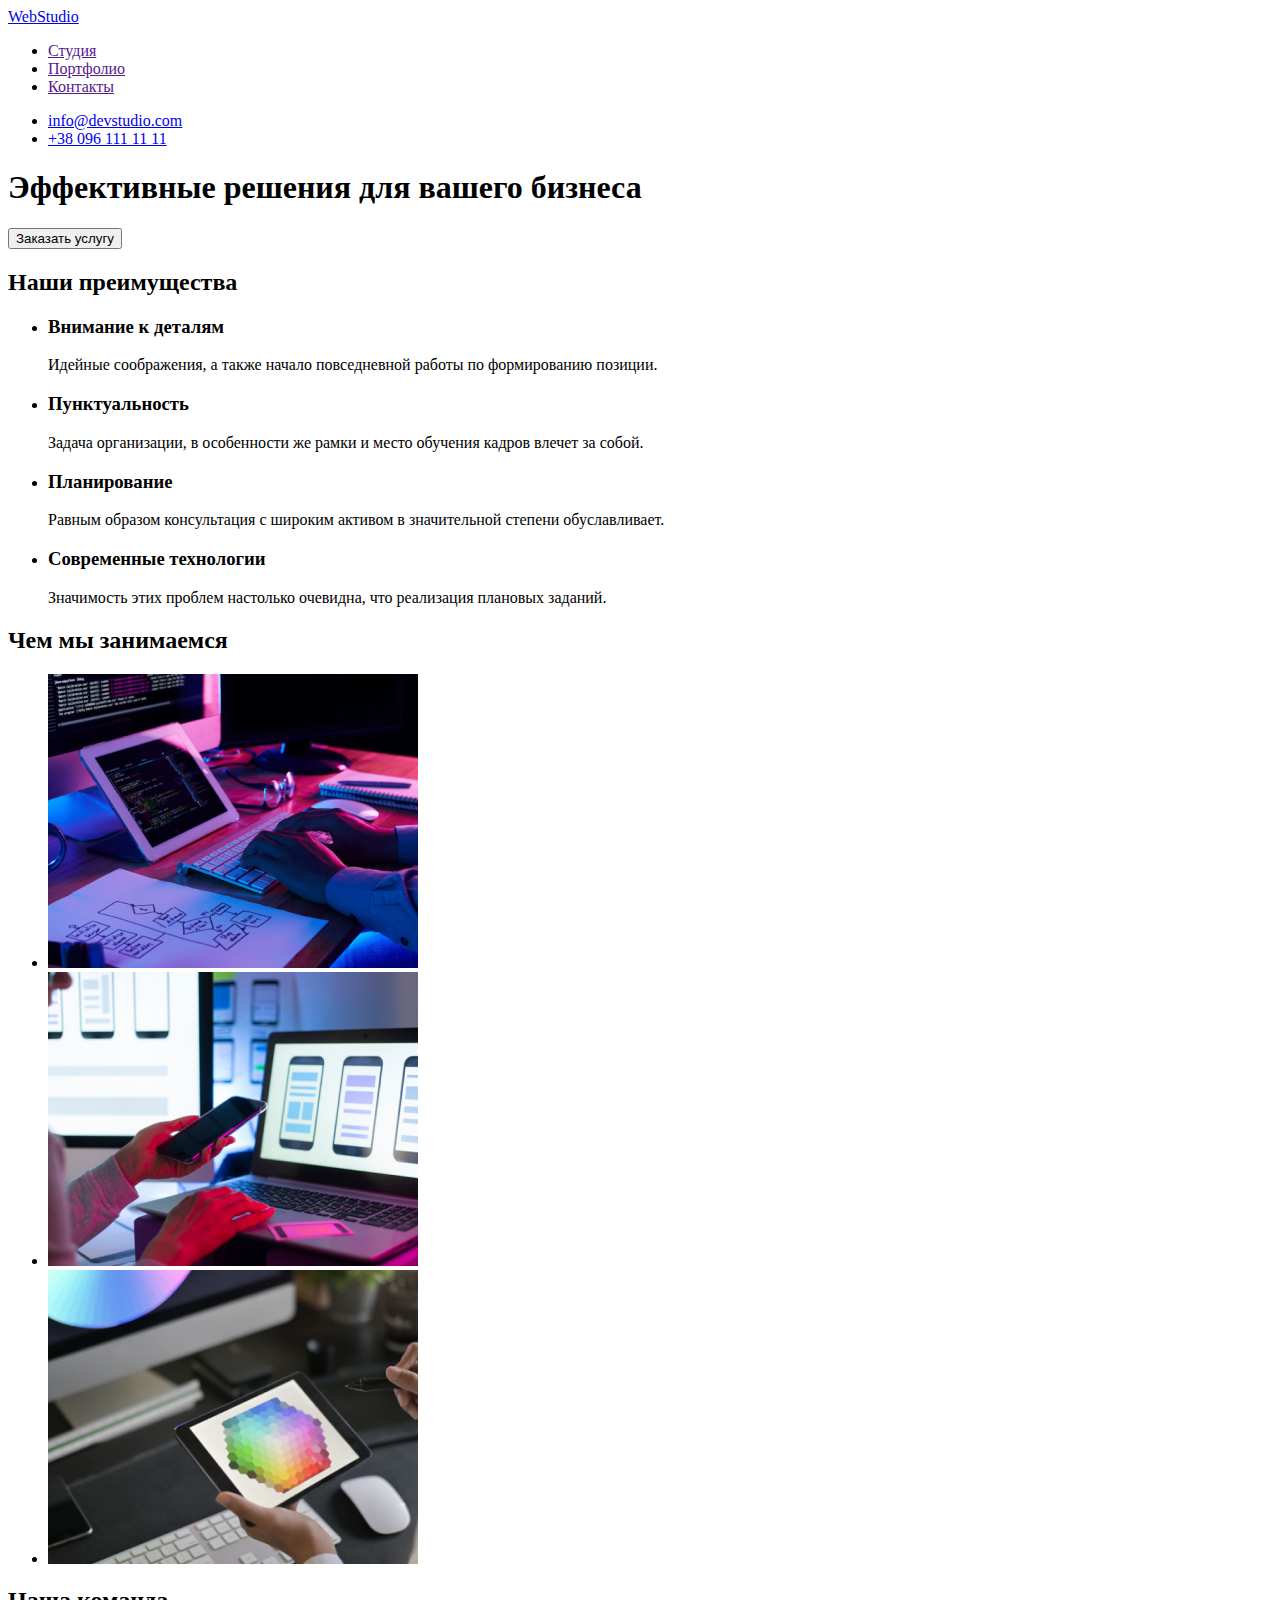
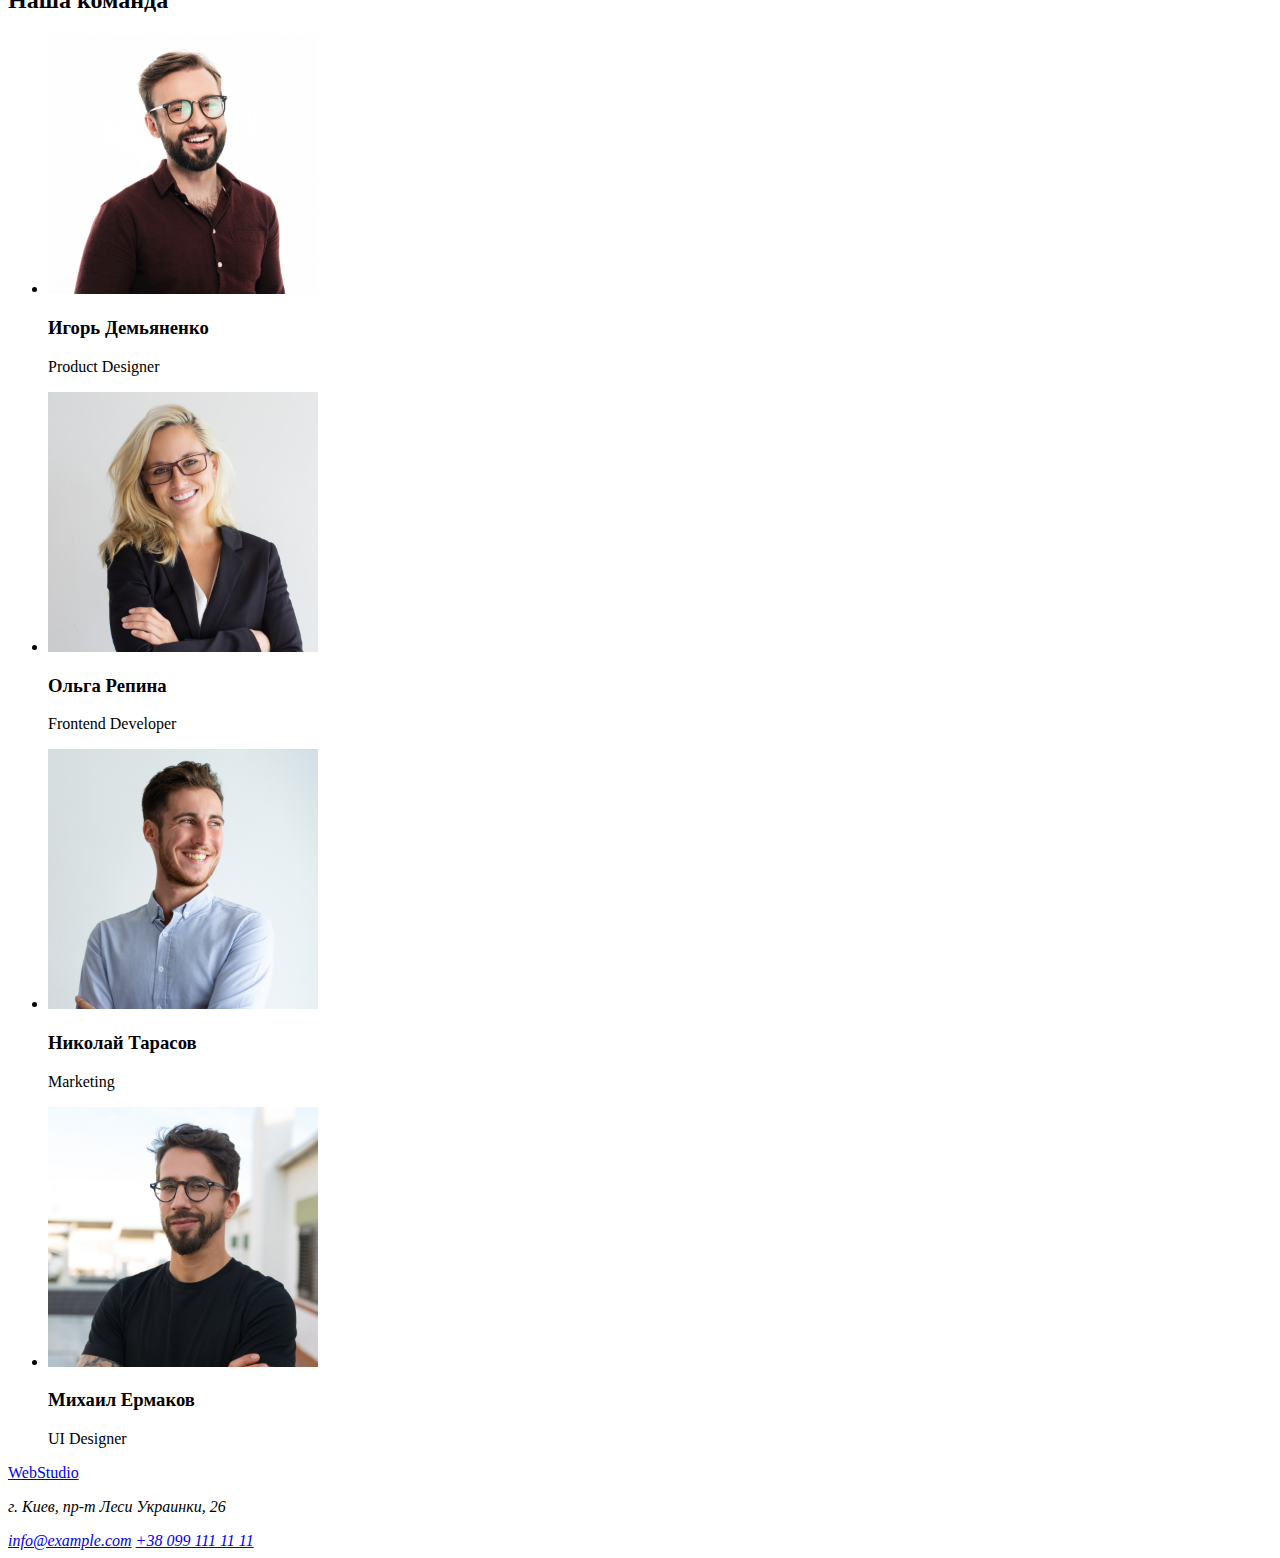
==== index.html @ c3c3e96d "Добавляет разметку с ДЗ 1" ====
<!DOCTYPE html>
<html lang="ru">
  <head>
    <meta charset="UTF-8" />
    <meta http-equiv="X-UA-Compatible" content="IE=edge" />
    <meta name="viewport" content="width=device-width, initial-scale=1.0" />
    <title>Document</title>
  </head>
  <body>
    <!--Шапка сайта-->
    <header>
      <nav>
        <a href="./"> <span>Web</span>Studio </a>

        <ul>
          <li><a href="">Студия</a></li>
          <li><a href="">Портфолио</a></li>
          <li><a href="">Контакты</a></li>
        </ul>
      </nav>

      <ul>
        <li><a href="mailto:info@devstudio.com">info@devstudio.com</a></li>
        <li><a href="tel:+380961111111">+38 096 111 11 11</a></li>
      </ul>
    </header>

    <main>
      <!--Герой-->
      <section>
        <h1>Эффективные решения для вашего бизнеса</h1>
        <button type="button">Заказать услугу</button>
      </section>
      <!--Преимущества-->
      <section>
        <h2>Наши преимущества</h2>
        <ul>
          <li>
            <h3>Внимание к деталям</h3>
            <p>
              Идейные соображения, а также начало повседневной работы по
              формированию позиции.
            </p>
          </li>
          <li>
            <h3>Пунктуальность</h3>
            <p>
              Задача организации, в особенности же рамки и место обучения кадров
              влечет за собой.
            </p>
          </li>
          <li>
            <h3>Планирование</h3>
            <p>
              Равным образом консультация с широким активом в значительной
              степени обуславливает.
            </p>
          </li>
          <li>
            <h3>Современные технологии</h3>
            <p>
              Значимость этих проблем настолько очевидна, что реализация
              плановых заданий.
            </p>
          </li>
        </ul>
      </section>
      <!--Примеры работ-->
      <section>
        <h2>Чем мы занимаемся</h2>
        <ul>
          <li>
            <img
              src="./images/box1.png"
              alt="Отображение проекта на планшете"
              width="370"
            />
          </li>
          <li>
            <img
              src="./images/box2.png"
              alt="Отображение проекта на смартфоне"
              width="370"
            />
          </li>
          <li>
            <img
              src="./images/box3.png"
              alt="Отображение цветоого градиента на планшете"
              width="370"
            />
          </li>
        </ul>
      </section>
      <!--Команда работников-->
      <section>
        <h2>Наша команда</h2>
        <ul>
          <li>
            <img
              src="./images/teamcard1.jpg"
              alt="Игорь Демьяненко дизайнер"
              width="270"
            />
            <h3>Игорь Демьяненко</h3>
            <p lang="en">Product Designer</p>
          </li>
          <li>
            <img
              src="./images/teamcard2.jpg"
              alt="Ольга Репина разработчик"
              width="270"
            />
            <h3>Ольга Репина</h3>
            <p lang="en">Frontend Developer</p>
          </li>
          <li>
            <img
              src="./images/teamcard3.jpg"
              alt="Николай Тарасов маркетолог"
              width="270"
            />
            <h3>Николай Тарасов</h3>
            <p lang="en">Marketing</p>
          </li>
          <li>
            <img
              src="./images/teamcard4.jpg"
              alt="Михаил Ермаков дизайнер"
              width="270"
            />
            <h3>Михаил Ермаков</h3>
            <p lang="en">UI Designer</p>
          </li>
        </ul>
      </section>
    </main>
    <!--Футер-->
    <footer>
      <a href="./"> <span>Web</span>Studio </a>
      <address>
        <p>г. Киев, пр-т Леси Украинки, 26</p>
        <a href="mailto:info@example.com">info@example.com</a>
        <a href="tel:+0380991111111">+38 099 111 11 11</a>
      </address>
    </footer>
  </body>
</html>
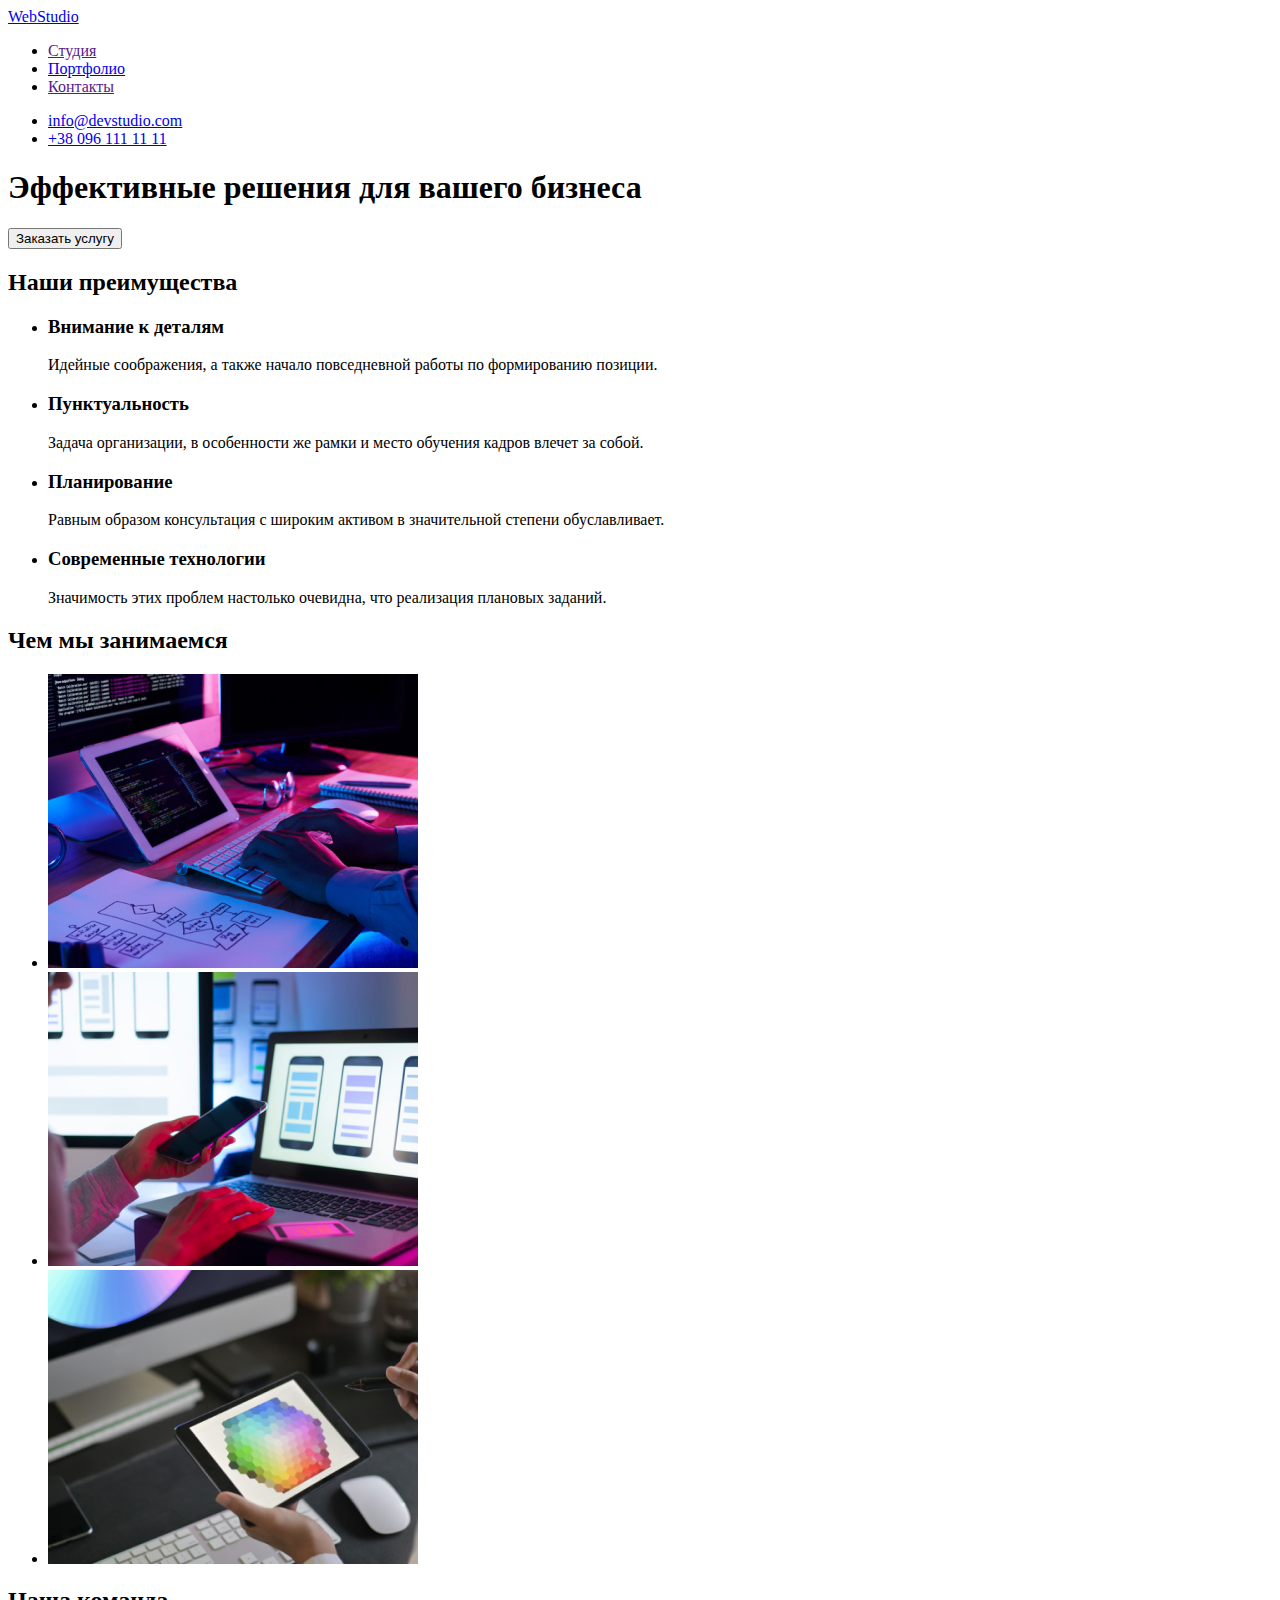
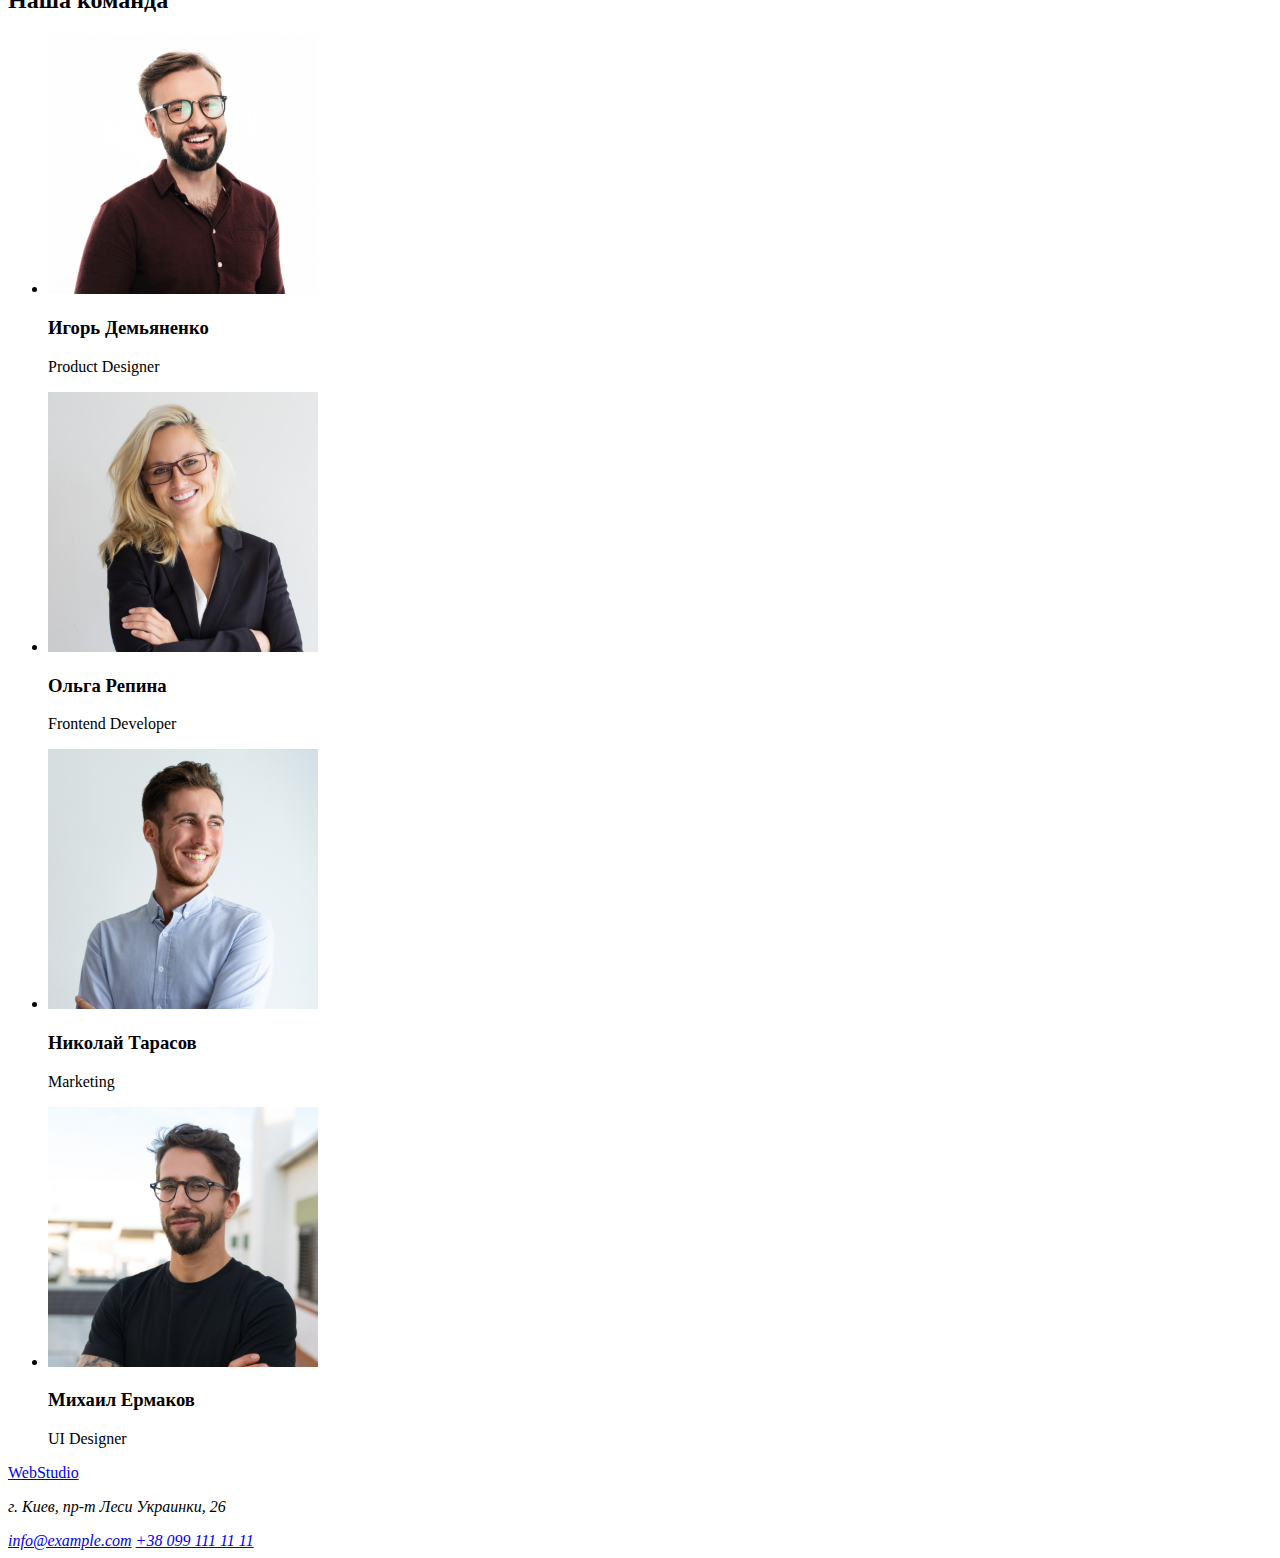
==== commit 61767b5c: "Добавляет классы основной страници" ====
--- a/index.html
+++ b/index.html
@@ -5,21 +5,24 @@
     <meta http-equiv="X-UA-Compatible" content="IE=edge" />
     <meta name="viewport" content="width=device-width, initial-scale=1.0" />
     <title>Document</title>
+
+    <link rel="stylesheet" href="./css/common.css" />
+    <link rel="stylesheet" href="./css/main.css" />
   </head>
   <body>
     <!--Шапка сайта-->
     <header>
       <nav>
-        <a href="./"> <span>Web</span>Studio </a>
+        <a href="./" class="logo"> <span>Web</span>Studio </a>
 
-        <ul>
-          <li><a href="">Студия</a></li>
-          <li><a href="">Портфолио</a></li>
+        <ul class="site-nav">
+          <li><a href="" class="current">Студия</a></li>
+          <li><a href="./portfolio.html">Портфолио</a></li>
           <li><a href="">Контакты</a></li>
         </ul>
       </nav>
 
-      <ul>
+      <ul class="contacts">
         <li><a href="mailto:info@devstudio.com">info@devstudio.com</a></li>
         <li><a href="tel:+380961111111">+38 096 111 11 11</a></li>
       </ul>
@@ -27,37 +30,37 @@
 
     <main>
       <!--Герой-->
-      <section>
-        <h1>Эффективные решения для вашего бизнеса</h1>
-        <button type="button">Заказать услугу</button>
+      <section class="hero">
+        <h1 class="hero-title">Эффективные решения для вашего бизнеса</h1>
+        <button type="button" class="button primary">Заказать услугу</button>
       </section>
       <!--Преимущества-->
-      <section>
+      <section class="section">
         <h2>Наши преимущества</h2>
         <ul>
           <li>
-            <h3>Внимание к деталям</h3>
+            <h3 class="section-title">Внимание к деталям</h3>
             <p>
               Идейные соображения, а также начало повседневной работы по
               формированию позиции.
             </p>
           </li>
           <li>
-            <h3>Пунктуальность</h3>
+            <h3 class="section-title">Пунктуальность</h3>
             <p>
               Задача организации, в особенности же рамки и место обучения кадров
               влечет за собой.
             </p>
           </li>
           <li>
-            <h3>Планирование</h3>
+            <h3 class="section-title">Планирование</h3>
             <p>
               Равным образом консультация с широким активом в значительной
               степени обуславливает.
             </p>
           </li>
           <li>
-            <h3>Современные технологии</h3>
+            <h3 class="section-title">Современные технологии</h3>
             <p>
               Значимость этих проблем настолько очевидна, что реализация
               плановых заданий.
@@ -66,8 +69,8 @@
         </ul>
       </section>
       <!--Примеры работ-->
-      <section>
-        <h2>Чем мы занимаемся</h2>
+      <section class="section">
+        <h2 class="section-title">Чем мы занимаемся</h2>
         <ul>
           <li>
             <img
@@ -93,8 +96,8 @@
         </ul>
       </section>
       <!--Команда работников-->
-      <section>
-        <h2>Наша команда</h2>
+      <section class="section team">
+        <h2 class="section-title">Наша команда</h2>
         <ul>
           <li>
             <img
@@ -102,7 +105,7 @@
               alt="Игорь Демьяненко дизайнер"
               width="270"
             />
-            <h3>Игорь Демьяненко</h3>
+            <h3 class="section-title">Игорь Демьяненко</h3>
             <p lang="en">Product Designer</p>
           </li>
           <li>
@@ -111,7 +114,7 @@
               alt="Ольга Репина разработчик"
               width="270"
             />
-            <h3>Ольга Репина</h3>
+            <h3 class="section-title">Ольга Репина</h3>
             <p lang="en">Frontend Developer</p>
           </li>
           <li>
@@ -120,7 +123,7 @@
               alt="Николай Тарасов маркетолог"
               width="270"
             />
-            <h3>Николай Тарасов</h3>
+            <h3 class="section-title">Николай Тарасов</h3>
             <p lang="en">Marketing</p>
           </li>
           <li>
@@ -129,19 +132,19 @@
               alt="Михаил Ермаков дизайнер"
               width="270"
             />
-            <h3>Михаил Ермаков</h3>
+            <h3 class="section-title">Михаил Ермаков</h3>
             <p lang="en">UI Designer</p>
           </li>
         </ul>
       </section>
     </main>
     <!--Футер-->
-    <footer>
-      <a href="./"> <span>Web</span>Studio </a>
-      <address>
+    <footer class="footer">
+      <a href="./" class="logo"> <span>Web</span>Studio </a>
+      <address class="footer address">
         <p>г. Киев, пр-т Леси Украинки, 26</p>
-        <a href="mailto:info@example.com">info@example.com</a>
-        <a href="tel:+0380991111111">+38 099 111 11 11</a>
+        <a class="link" href="mailto:info@example.com">info@example.com</a>
+        <a class="link" href="tel:+0380991111111">+38 099 111 11 11</a>
       </address>
     </footer>
   </body>
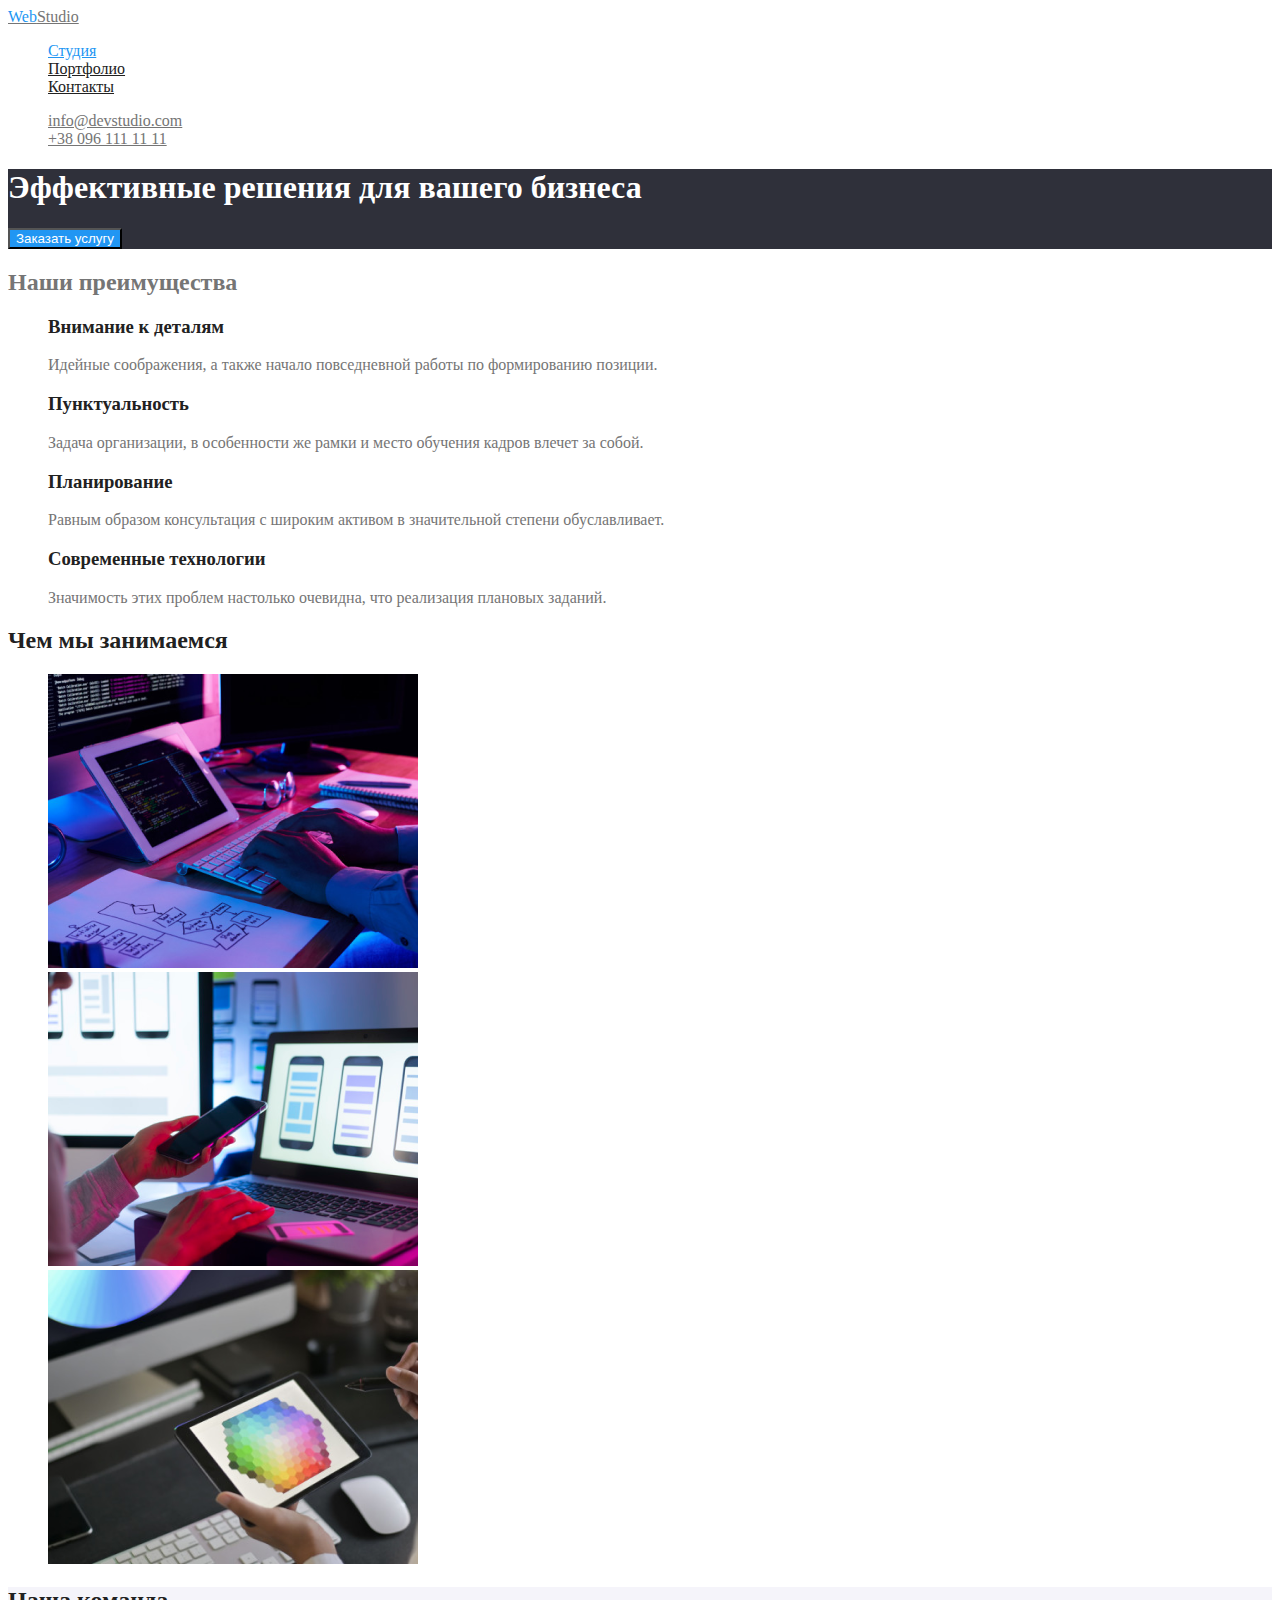
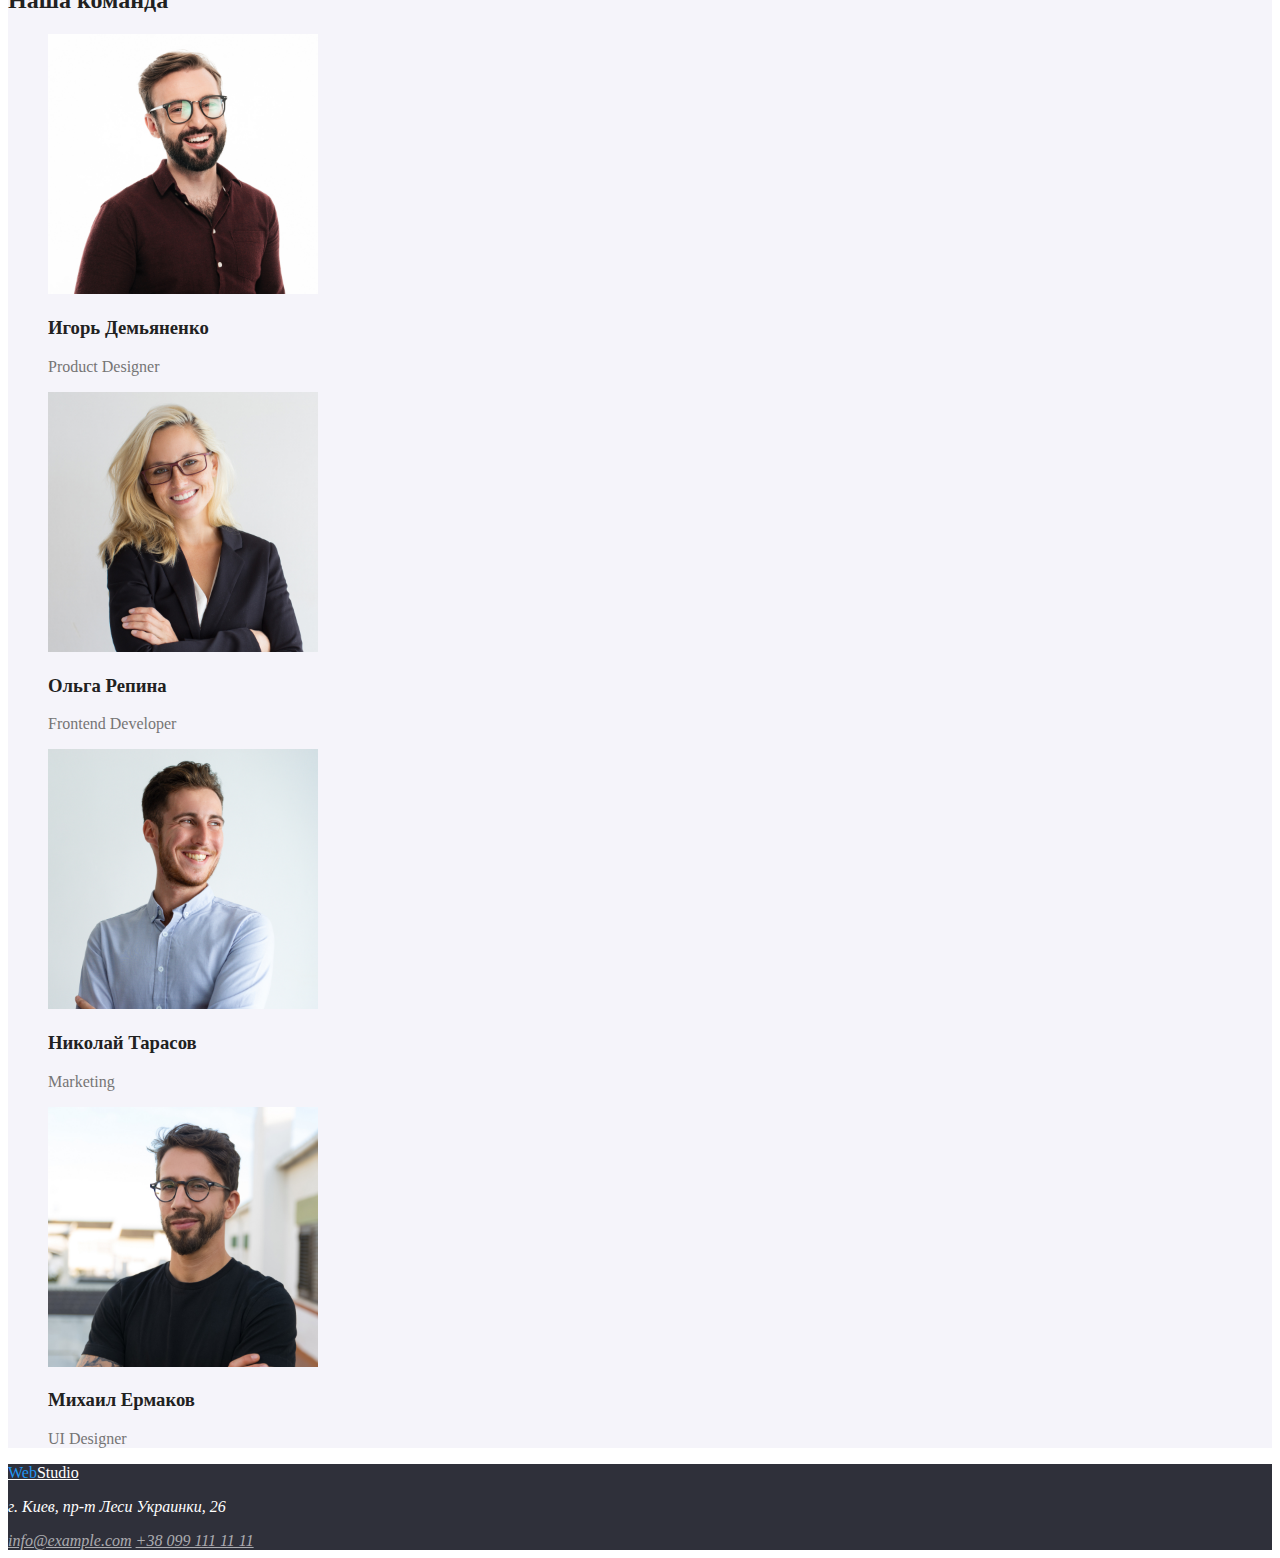
==== commit b7c669d4: "Добавляет ссылку на шрифт" ====
--- a/index.html
+++ b/index.html
@@ -5,6 +5,13 @@
     <meta http-equiv="X-UA-Compatible" content="IE=edge" />
     <meta name="viewport" content="width=device-width, initial-scale=1.0" />
     <title>Document</title>
+
+    <link rel="preconnect" href="https://fonts.googleapis.com" />
+    <link rel="preconnect" href="https://fonts.gstatic.com" crossorigin />
+    <link
+      href="https://fonts.googleapis.com/css2?family=Edu+VIC+WA+NT+Beginner:wght@400;500;600&family=Raleway:wght@700&family=Roboto:wght@400;500;700;900&display=swap"
+      rel="stylesheet"
+    />
 
     <link rel="stylesheet" href="./css/common.css" />
     <link rel="stylesheet" href="./css/main.css" />
--- a/css/common.css
+++ b/css/common.css
@@ -0,0 +1,71 @@
+/* вторичный цвет текста, так как их не много #212121 (все заголовки) */
+/* основной цвет текста, тот которого больше всего на странице #757575 */
+/* белый #FFFFFF (первая секция с крупным текстом)*/
+/* чёрный #000000 */
+/* акцент синий #2196F3 */
+
+/* вторичный цвет фона светлый #F5F4FA */
+/* вторичный цвет фона тёмный #2F303A */
+
+:root {
+  --primary-text-color: #757575;
+  --title-text-color: #212121;
+  --accent-color: #2196f3;
+  --primary-white-color: #ffffff;
+  --primary-black-color: #0000000;
+  --bg-dark-color: #2f303a;
+  --bg-light-color: #f5f4fa;
+}
+
+body {
+  background-color: var(--primery-white-color);
+  color: var(--primary-text-color);
+}
+.logo {
+  color: var(--primary-black-color);
+}
+.logo > span {
+  color: var(--accent-color);
+}
+
+/* Отключает символьную точку в списке */
+ul {
+  list-style: none;
+}
+
+/* Шапка сайта */
+/* Site nav */
+
+.site-nav a {
+  color: var(--title-text-color);
+}
+.site-nav a:hover,
+.site-nav a:focus {
+  color: var(--accent-color);
+}
+
+.site-nav a.current {
+  color: var(--accent-color);
+}
+
+.contacts a {
+  color: var(--primary-text-color);
+}
+.contacts a:hover,
+.contacts a:focus {
+  color: var(--accent-color);
+}
+
+/* Footer */
+.footer {
+  background-color: var(--bg-dark-color);
+}
+.footer.address {
+  color: var(--primary-white-color);
+}
+.footer.address .link {
+  color: rgba(255, 255, 255, 0.6);
+}
+.footer .logo {
+  color: var(--primary-white-color);
+}
--- a/css/main.css
+++ b/css/main.css
@@ -0,0 +1,29 @@
+/* Hero */
+.hero {
+  background-color: var(--bg-dark-color);
+}
+
+.hero-title {
+  color: var(--primary-white-color);
+}
+
+/* Section */
+.section-title {
+  color: var(--title-text-color);
+}
+
+/* Button */
+.button {
+  color: var(--title-text-color);
+  background-color: var(--primary-white-color);
+}
+
+.button.primary {
+  background-color: var(--accent-color);
+  color: var(--primary-white-color);
+}
+
+/* Team */
+.team {
+  background-color: var(--bg-light-color);
+}
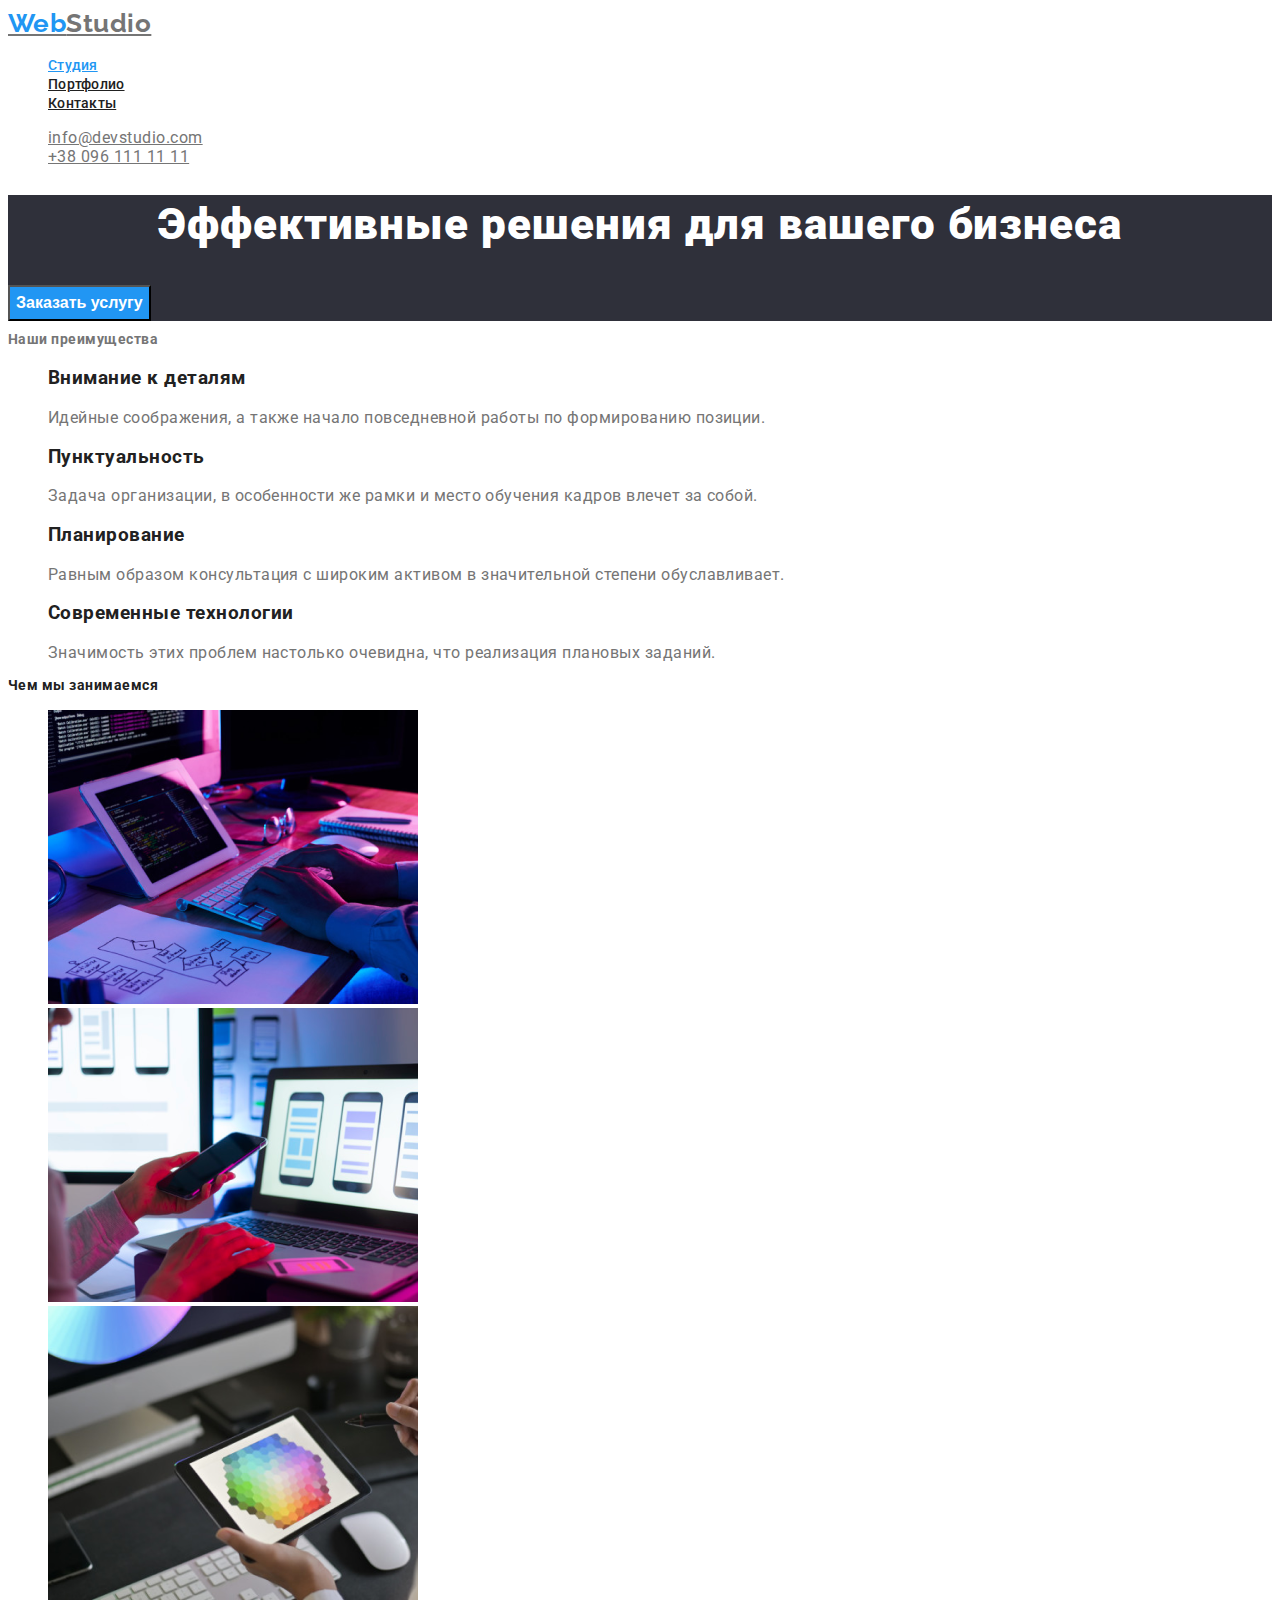
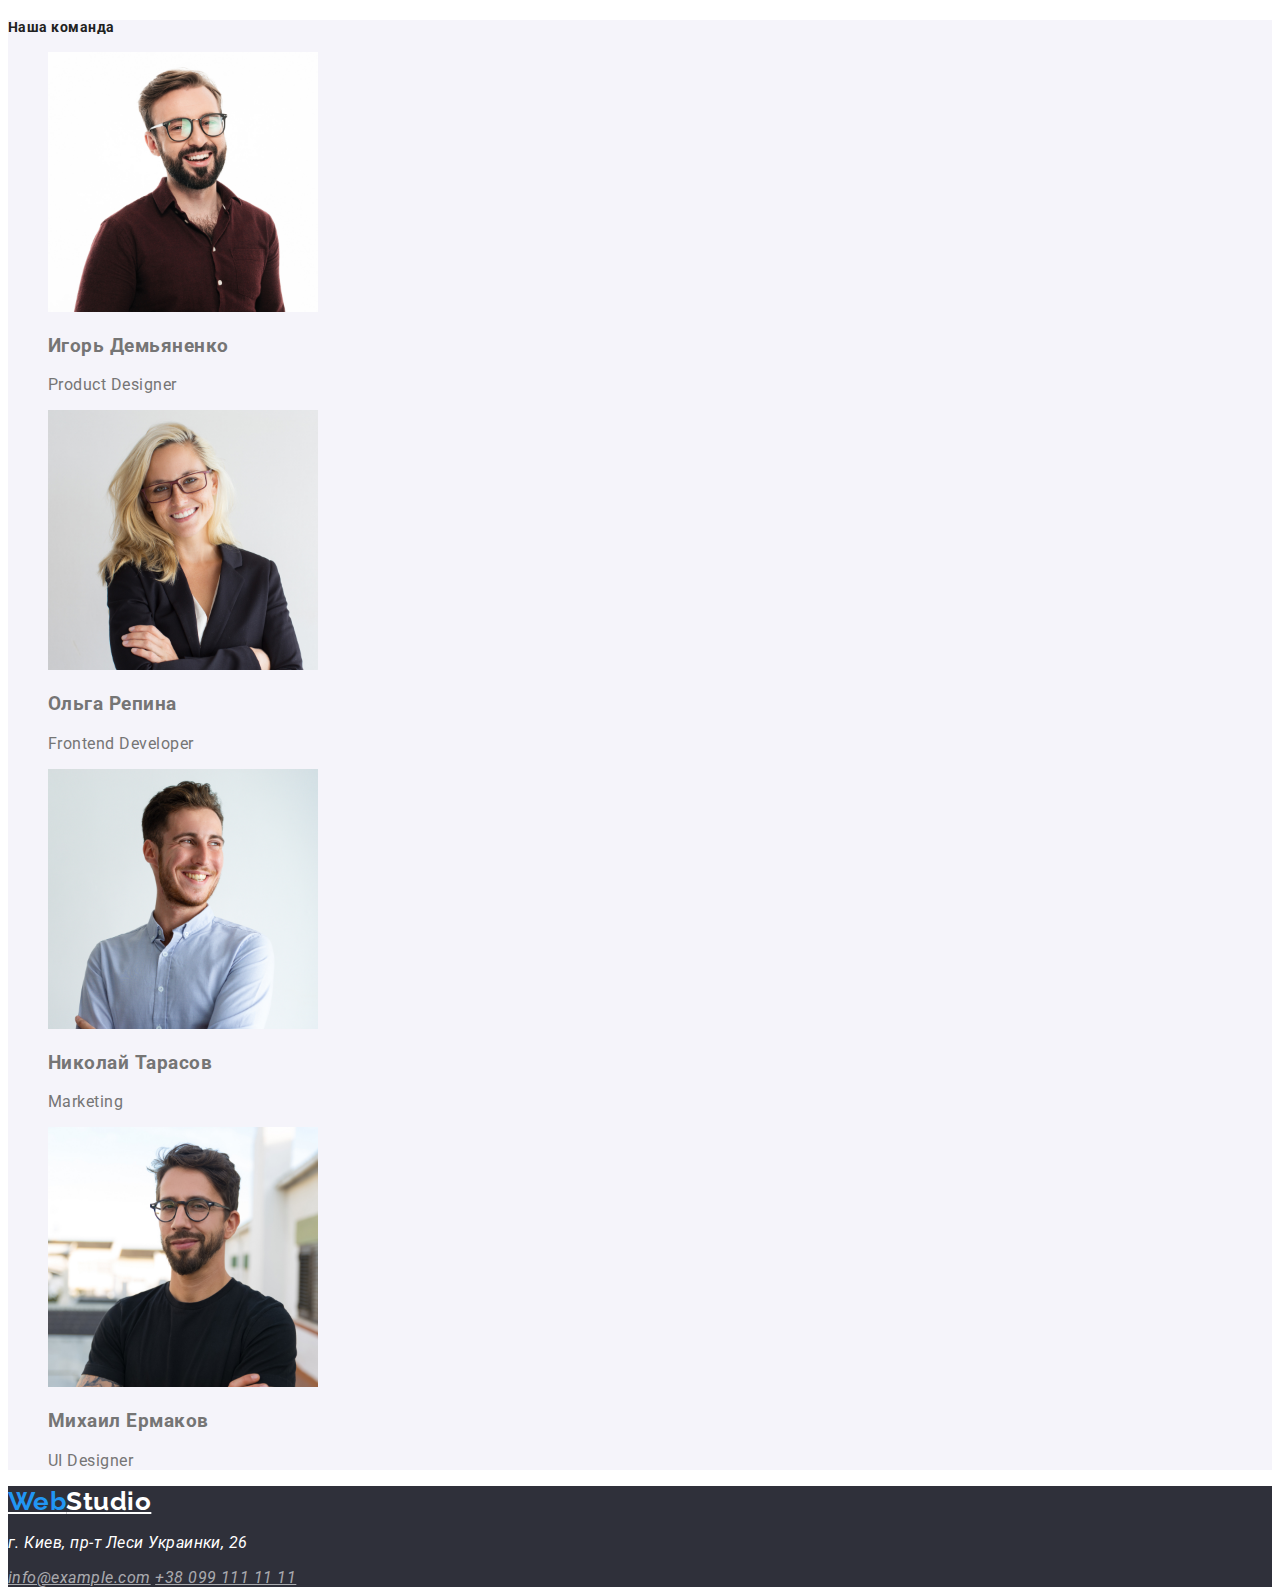
==== commit 3403e30f: "Добавляет классы для CSS" ====
--- a/index.html
+++ b/index.html
@@ -47,28 +47,28 @@
         <ul>
           <li>
             <h3 class="section-title">Внимание к деталям</h3>
-            <p>
+            <p class="section-text">
               Идейные соображения, а также начало повседневной работы по
               формированию позиции.
             </p>
           </li>
           <li>
             <h3 class="section-title">Пунктуальность</h3>
-            <p>
+            <p class="section-text">
               Задача организации, в особенности же рамки и место обучения кадров
               влечет за собой.
             </p>
           </li>
           <li>
             <h3 class="section-title">Планирование</h3>
-            <p>
+            <p class="section-text">
               Равным образом консультация с широким активом в значительной
               степени обуславливает.
             </p>
           </li>
           <li>
             <h3 class="section-title">Современные технологии</h3>
-            <p>
+            <p class="section-text">
               Значимость этих проблем настолько очевидна, что реализация
               плановых заданий.
             </p>
@@ -112,8 +112,8 @@
               alt="Игорь Демьяненко дизайнер"
               width="270"
             />
-            <h3 class="section-title">Игорь Демьяненко</h3>
-            <p lang="en">Product Designer</p>
+            <h3 class="team-title">Игорь Демьяненко</h3>
+            <p class="job-title" lang="en">Product Designer</p>
           </li>
           <li>
             <img
@@ -121,8 +121,8 @@
               alt="Ольга Репина разработчик"
               width="270"
             />
-            <h3 class="section-title">Ольга Репина</h3>
-            <p lang="en">Frontend Developer</p>
+            <h3 class="team-title">Ольга Репина</h3>
+            <p class="job-title" lang="en">Frontend Developer</p>
           </li>
           <li>
             <img
@@ -130,8 +130,8 @@
               alt="Николай Тарасов маркетолог"
               width="270"
             />
-            <h3 class="section-title">Николай Тарасов</h3>
-            <p lang="en">Marketing</p>
+            <h3 class="team-title">Николай Тарасов</h3>
+            <p class="job-title" lang="en">Marketing</p>
           </li>
           <li>
             <img
@@ -139,8 +139,8 @@
               alt="Михаил Ермаков дизайнер"
               width="270"
             />
-            <h3 class="section-title">Михаил Ермаков</h3>
-            <p lang="en">UI Designer</p>
+            <h3 class="team-title">Михаил Ермаков</h3>
+            <p class="job-title" lang="en">UI Designer</p>
           </li>
         </ul>
       </section>
--- a/css/common.css
+++ b/css/common.css
@@ -20,9 +20,18 @@
 body {
   background-color: var(--primery-white-color);
   color: var(--primary-text-color);
+
+  font-family: Roboto, sans-serif;
+  letter-spacing: 0.03em;
 }
+/* Logo */
 .logo {
   color: var(--primary-black-color);
+  font-family: Raleway, sans-serif;
+
+  font-weight: 700;
+  font-size: 26px;
+  line-height: 1.19;
 }
 .logo > span {
   color: var(--accent-color);
@@ -38,6 +47,10 @@
 
 .site-nav a {
   color: var(--title-text-color);
+  font-weight: 500;
+  font-size: 14px;
+  line-height: 1.14;
+  letter-spacing: 0.02em;
 }
 .site-nav a:hover,
 .site-nav a:focus {
--- a/css/main.css
+++ b/css/main.css
@@ -1,10 +1,16 @@
 /* Hero */
 .hero {
   background-color: var(--bg-dark-color);
+  letter-spacing: 0.06em;
 }
 
 .hero-title {
   color: var(--primary-white-color);
+  font-weight: 900;
+  font-size: 44px;
+  line-height: 1.36;
+  text-align: center;
+  /* text-transform: uppercase; */
 }
 
 /* Section */
@@ -12,10 +18,20 @@
   color: var(--title-text-color);
 }
 
+h2 {
+  font-weight: 700;
+  font-size: 14px;
+  line-height: 1.14;
+  /* text-transform: uppercase; */
+}
+
 /* Button */
 .button {
   color: var(--title-text-color);
   background-color: var(--primary-white-color);
+  font-weight: 700;
+  font-size: 16px;
+  line-height: 1.88;
 }
 
 .button.primary {
